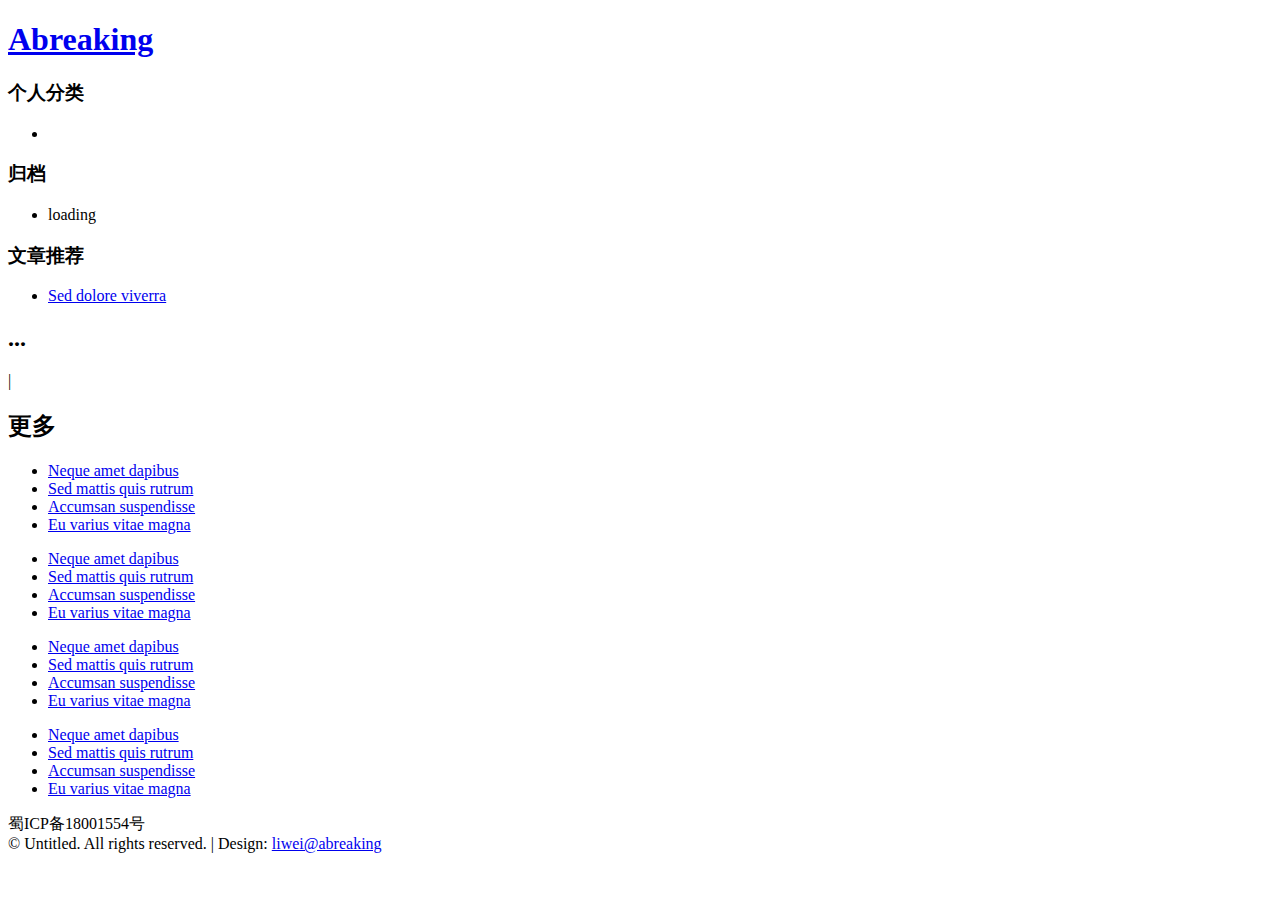
==== src/main/resources/templates/themes/halcyonic/index.html @ 802378be "主页及后台基本功能的实现" ====
<!DOCTYPE HTML>
<html lang="en" xmlns:th="http://www.thymeleaf.org">
	<head>
		<meta charset="utf-8" />
		<meta name="viewport" content="width=device-width, initial-scale=1, user-scalable=no" />
		<meta http-equiv="Cache-Control" content="no-transform"/>
		<meta http-equiv="Cache-Control" content="no-siteapp"/>
		<meta name="keywords" th:content="${keywords ?: commons.site_option('site_keywords')}"/>
		<meta name="description" th:content="${description ?:commons.site_option('site_description')}"/>
		<link rel="shortcut icon" th:href="@{/user/img/favicon.png}"/>
		<link rel="apple-touch-icon" th:href="@{/user/img/apple-touch-icon.png}"/>
		<link rel="stylesheet" th:href="@{/halcyonic/assets/css/row.css}" />
		<link rel="stylesheet" th:href="@{/halcyonic/assets/css/main.css?v=1.0}" />
		<script th:src="@{/halcyonic/assets/js/myutil.js?v=1.0}"></script>
	</head>
	<body>
		<div id="header" th:fragment="nav">
			<div class="container">
				<!-- Logo -->
				<h1><a href="index.html" id="logo">Abreaking</a></h1>
				<!-- Nav -->
				<nav id="nav">
					<a th:each="c : ${columns}" th:href="@{'/'+${c.slug}}" th:text="${c.name}"></a>

				</nav>
			</div>
		</div>
		<div id="page-wrapper">
			<!-- Content -->
				<section id="content" class="topic">
					<div class="container">
						<div class="row aln-center">
							<div class="col-3 col-12-medium">

								<!-- Left Sidebar -->
								<section>
									<header>
										<h3>个人分类</h3>
									</header>
									<ul class="link-list">
										<li th:each="c : ${category}">
											<a th:href="@{'/category/'+${c.slug}}" th:text="${c.name}"></a>
										</li>
									</ul>
								</section>
								<section>
									<header>
										<h3>归档</h3>
									</header>
									<ul class="link-list">
										<li th:each="archive : ${archives}">
											<a th:href="@{'/'+${archive.date}}" th:text="${archive.date}">loading</a>
										</li>
									</ul>
								</section>
								<section>
									<header>
										<h3>文章推荐</h3>
									</header>
									<ul class="link-list">
										<li><a href="#">Sed dolore viverra</a></li>
									</ul>
								</section>
							</div>

							<div class="col-9 col-12-medium" >

								<section th:each="article: ${articles.list}">
									<div class="row">
										<div class="col-8 col-12-medium">
											<header>
												<h2><a class="index-title" th:href="${commons.permalink(article)}" th:text="${article.title}">...</a></h2>
												<small>
													<script  type="text/javascript" th:inline="javascript">
														var ts = [[${article.created}]]
														document.write(dateFormatByTimestamp(ts));
													</script>
												</small>
												| <small th:utext="${commons.show_categories(article.categories)}"></small>
											</header>
											<p>
												<div th:text="${article.summary}"></div>
											</p>
										</div>
										<div class="col-4 col-12-medium post-thumbnail" >
											<a th:href="${commons.permalink(article)}">
												<div th:style="'background-image:url('+@{${commons.show_thumb(article)}}+');'"></div>
											</a>

										</div>
									</div>
								</section>
								<div th:replace="comm/macros::pageNav(${articles},'←','→','page')"></div>
							</div>
						</div>
					</div>
				</section>


			<!-- Footer -->
				<section id="footer">
					<div class="container">
						<div class="row">
							<div class="col-8 col-12-medium">

								<!-- Links -->
									<section>
										<h2>更多</h2>
										<div>
											<div class="row">
												<div class="col-3 col-12-small">
													<ul class="link-list last-child">
														<li><a href="#">Neque amet dapibus</a></li>
														<li><a href="#">Sed mattis quis rutrum</a></li>
														<li><a href="#">Accumsan suspendisse</a></li>
														<li><a href="#">Eu varius vitae magna</a></li>
													</ul>
												</div>
												<div class="col-3 col-12-small">
													<ul class="link-list last-child">
														<li><a href="#">Neque amet dapibus</a></li>
														<li><a href="#">Sed mattis quis rutrum</a></li>
														<li><a href="#">Accumsan suspendisse</a></li>
														<li><a href="#">Eu varius vitae magna</a></li>
													</ul>
												</div>
												<div class="col-3 col-12-small">
													<ul class="link-list last-child">
														<li><a href="#">Neque amet dapibus</a></li>
														<li><a href="#">Sed mattis quis rutrum</a></li>
														<li><a href="#">Accumsan suspendisse</a></li>
														<li><a href="#">Eu varius vitae magna</a></li>
													</ul>
												</div>
												<div class="col-3 col-12-small">
													<ul class="link-list last-child">
														<li><a href="#">Neque amet dapibus</a></li>
														<li><a href="#">Sed mattis quis rutrum</a></li>
														<li><a href="#">Accumsan suspendisse</a></li>
														<li><a href="#">Eu varius vitae magna</a></li>
													</ul>
												</div>
											</div>
										</div>
									</section>
							</div>
						</div>
					</div>
					<div id="copyright">
						蜀ICP备18001554号
						<br/>
						&copy; Untitled. All rights reserved. | Design: <a href="http://html5up.net">liwei@abreaking</a>
					</div>
				</section>
		</div>

	</body>
</html>
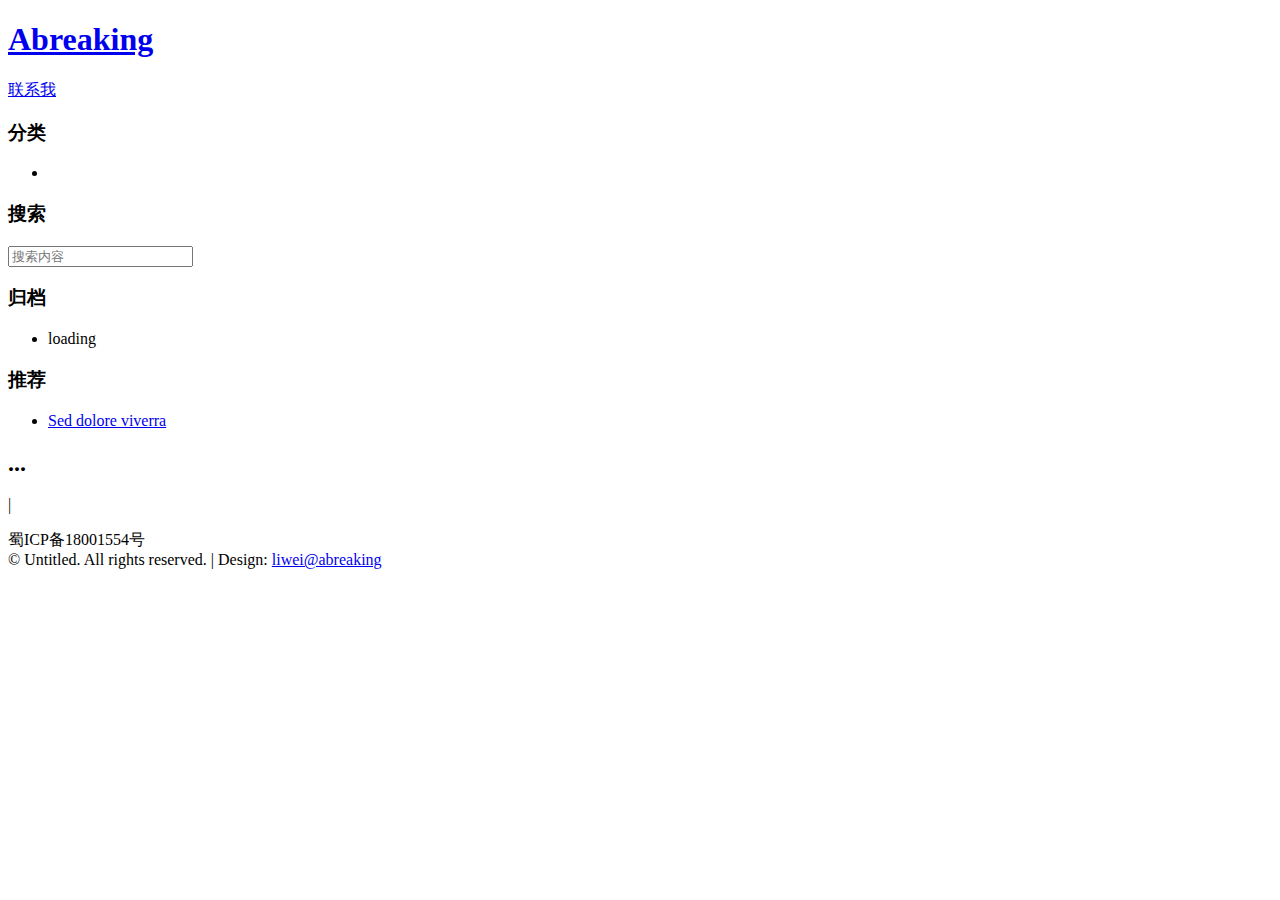
==== commit 4cb411f5: "博客内容页面功能实现，poetry静态页面编写" ====
--- a/src/main/resources/templates/themes/halcyonic/index.html
+++ b/src/main/resources/templates/themes/halcyonic/index.html
@@ -10,8 +10,8 @@
 		<link rel="shortcut icon" th:href="@{/user/img/favicon.png}"/>
 		<link rel="apple-touch-icon" th:href="@{/user/img/apple-touch-icon.png}"/>
 		<link rel="stylesheet" th:href="@{/halcyonic/assets/css/row.css}" />
-		<link rel="stylesheet" th:href="@{/halcyonic/assets/css/main.css?v=1.0}" />
-		<script th:src="@{/halcyonic/assets/js/myutil.js?v=1.0}"></script>
+		<link rel="stylesheet" th:href="@{/halcyonic/assets/css/main.css}" />
+		<script th:src="@{/halcyonic/assets/js/myutil.js}"></script>
 	</head>
 	<body>
 		<div id="header" th:fragment="nav">
@@ -21,21 +21,21 @@
 				<!-- Nav -->
 				<nav id="nav">
 					<a th:each="c : ${columns}" th:href="@{'/'+${c.slug}}" th:text="${c.name}"></a>
-
+					<a href="#">联系我</a>
 				</nav>
 			</div>
 		</div>
 		<div id="page-wrapper">
-			<!-- Content -->
+
+				<!-- Content -->
 				<section id="content" class="topic">
 					<div class="container">
 						<div class="row aln-center">
 							<div class="col-3 col-12-medium">
 
-								<!-- Left Sidebar -->
 								<section>
 									<header>
-										<h3>个人分类</h3>
+										<h3>分类</h3>
 									</header>
 									<ul class="link-list">
 										<li th:each="c : ${category}">
@@ -45,17 +45,25 @@
 								</section>
 								<section>
 									<header>
+										<h3>搜索</h3>
+									</header>
+									<form method="post" action="#">
+										<input type="text" name="demo-name" id="demo-name" value="" placeholder="搜索内容" />
+									</form>
+								</section>
+								<section>
+									<header>
 										<h3>归档</h3>
 									</header>
 									<ul class="link-list">
 										<li th:each="archive : ${archives}">
-											<a th:href="@{'/'+${archive.date}}" th:text="${archive.date}">loading</a>
+											<a th:href="@{'/archives/'+${archive.date}}" th:text="${archive.date}">loading</a>
 										</li>
 									</ul>
 								</section>
 								<section>
 									<header>
-										<h3>文章推荐</h3>
+										<h3>推荐</h3>
 									</header>
 									<ul class="link-list">
 										<li><a href="#">Sed dolore viverra</a></li>
@@ -64,7 +72,6 @@
 							</div>
 
 							<div class="col-9 col-12-medium" >
-
 								<section th:each="article: ${articles.list}">
 									<div class="row">
 										<div class="col-8 col-12-medium">
@@ -95,61 +102,13 @@
 						</div>
 					</div>
 				</section>
-
-
 			<!-- Footer -->
 				<section id="footer">
-					<div class="container">
-						<div class="row">
-							<div class="col-8 col-12-medium">
 
-								<!-- Links -->
-									<section>
-										<h2>更多</h2>
-										<div>
-											<div class="row">
-												<div class="col-3 col-12-small">
-													<ul class="link-list last-child">
-														<li><a href="#">Neque amet dapibus</a></li>
-														<li><a href="#">Sed mattis quis rutrum</a></li>
-														<li><a href="#">Accumsan suspendisse</a></li>
-														<li><a href="#">Eu varius vitae magna</a></li>
-													</ul>
-												</div>
-												<div class="col-3 col-12-small">
-													<ul class="link-list last-child">
-														<li><a href="#">Neque amet dapibus</a></li>
-														<li><a href="#">Sed mattis quis rutrum</a></li>
-														<li><a href="#">Accumsan suspendisse</a></li>
-														<li><a href="#">Eu varius vitae magna</a></li>
-													</ul>
-												</div>
-												<div class="col-3 col-12-small">
-													<ul class="link-list last-child">
-														<li><a href="#">Neque amet dapibus</a></li>
-														<li><a href="#">Sed mattis quis rutrum</a></li>
-														<li><a href="#">Accumsan suspendisse</a></li>
-														<li><a href="#">Eu varius vitae magna</a></li>
-													</ul>
-												</div>
-												<div class="col-3 col-12-small">
-													<ul class="link-list last-child">
-														<li><a href="#">Neque amet dapibus</a></li>
-														<li><a href="#">Sed mattis quis rutrum</a></li>
-														<li><a href="#">Accumsan suspendisse</a></li>
-														<li><a href="#">Eu varius vitae magna</a></li>
-													</ul>
-												</div>
-											</div>
-										</div>
-									</section>
-							</div>
-						</div>
-					</div>
 					<div id="copyright">
 						蜀ICP备18001554号
 						<br/>
-						&copy; Untitled. All rights reserved. | Design: <a href="http://html5up.net">liwei@abreaking</a>
+						&copy; Untitled. All rights reserved. | Design: <a href="http://www.abreaking.com">liwei@abreaking</a>
 					</div>
 				</section>
 		</div>
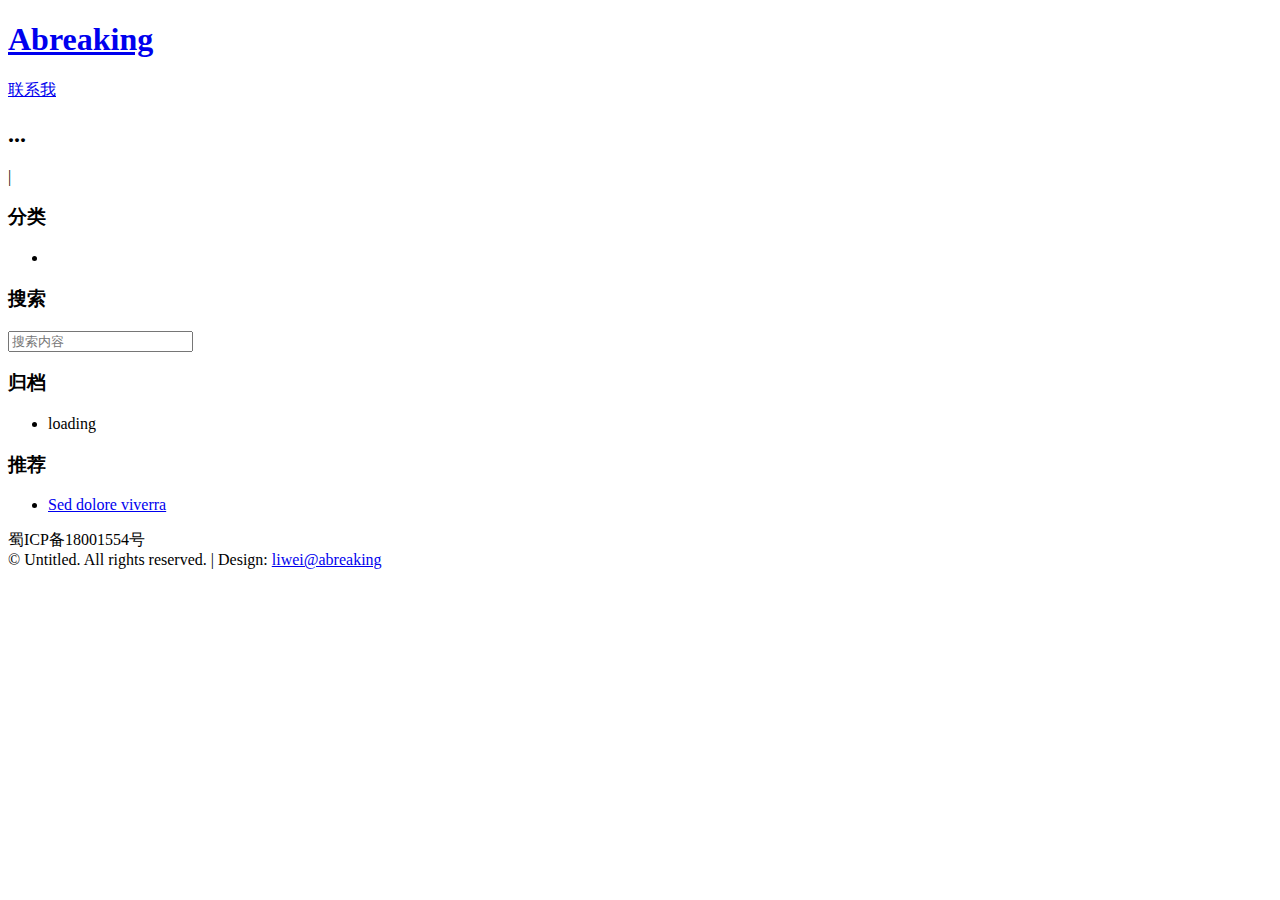
==== commit 898c924e: "页面及后台功能的优化，基本完成blog及poetry两个模块的实现" ====
--- a/src/main/resources/templates/themes/halcyonic/index.html
+++ b/src/main/resources/templates/themes/halcyonic/index.html
@@ -1,6 +1,6 @@
 <!DOCTYPE HTML>
 <html lang="en" xmlns:th="http://www.thymeleaf.org">
-	<head>
+	<head th:fragment="head">
 		<meta charset="utf-8" />
 		<meta name="viewport" content="width=device-width, initial-scale=1, user-scalable=no" />
 		<meta http-equiv="Cache-Control" content="no-transform"/>
@@ -11,8 +11,15 @@
 		<link rel="apple-touch-icon" th:href="@{/user/img/apple-touch-icon.png}"/>
 		<link rel="stylesheet" th:href="@{/halcyonic/assets/css/row.css}" />
 		<link rel="stylesheet" th:href="@{/halcyonic/assets/css/main.css}" />
+		<script th:src="@{/halcyonic/assets/js/jquery.min.js}"></script>
+		<script th:src="@{/halcyonic/assets/js/browser.min.js}"></script>
+		<script th:src="@{/halcyonic/assets/js/breakpoints.min.js}"></script>
+		<script th:src="@{/halcyonic/assets/js/scroll.js}"></script>
+		<script th:src="@{/halcyonic/assets/js/util.js}"></script>
+		<script th:src="@{/halcyonic/assets/js/main.js}"></script>
 		<script th:src="@{/halcyonic/assets/js/myutil.js}"></script>
 	</head>
+
 	<body>
 		<div id="header" th:fragment="nav">
 			<div class="container">
@@ -26,14 +33,44 @@
 			</div>
 		</div>
 		<div id="page-wrapper">
-
 				<!-- Content -->
 				<section id="content" class="topic">
 					<div class="container">
 						<div class="row aln-center">
-							<div class="col-3 col-12-medium">
 
-								<section>
+
+							<div class="col-9 col-9-medium col-12-small" >
+								<section th:each="article: ${articles.list}">
+									<div class="row">
+										<div class="col-8 col-12-small">
+											<header>
+												<h2><a class="index-title" th:href="${commons.permalink(article)}" th:text="${article.title}">...</a></h2>
+												<small>
+													<script th:inline="javascript">
+														var ts = [[${article.created}]]
+														document.write(dateFormatByTimestamp(ts));
+													</script>
+												</small>
+												| <small th:utext="${commons.show_categories(article.categories)}"></small>
+											</header>
+											<p>
+												<div th:text="${article.summary}"></div>
+											</p>
+										</div>
+										<div class="col-4 col-12-small post-thumbnail" >
+											<a th:href="${commons.permalink(article)}">
+												<div th:style="'background-image:url('+@{${commons.show_thumb(article)}}+');'"></div>
+											</a>
+
+										</div>
+									</div>
+								</section>
+								<div th:replace="comm/macros::pageNav(${articles},'←','→','page')"></div>
+							</div>
+
+							<div class="col-3 col-3-medium col-12-small">
+
+								<section class="nav">
 									<header>
 										<h3>分类</h3>
 									</header>
@@ -70,35 +107,6 @@
 									</ul>
 								</section>
 							</div>
-
-							<div class="col-9 col-12-medium" >
-								<section th:each="article: ${articles.list}">
-									<div class="row">
-										<div class="col-8 col-12-medium">
-											<header>
-												<h2><a class="index-title" th:href="${commons.permalink(article)}" th:text="${article.title}">...</a></h2>
-												<small>
-													<script  type="text/javascript" th:inline="javascript">
-														var ts = [[${article.created}]]
-														document.write(dateFormatByTimestamp(ts));
-													</script>
-												</small>
-												| <small th:utext="${commons.show_categories(article.categories)}"></small>
-											</header>
-											<p>
-												<div th:text="${article.summary}"></div>
-											</p>
-										</div>
-										<div class="col-4 col-12-medium post-thumbnail" >
-											<a th:href="${commons.permalink(article)}">
-												<div th:style="'background-image:url('+@{${commons.show_thumb(article)}}+');'"></div>
-											</a>
-
-										</div>
-									</div>
-								</section>
-								<div th:replace="comm/macros::pageNav(${articles},'←','→','page')"></div>
-							</div>
 						</div>
 					</div>
 				</section>
@@ -113,5 +121,9 @@
 				</section>
 		</div>
 
+
 	</body>
+
+
+
 </html>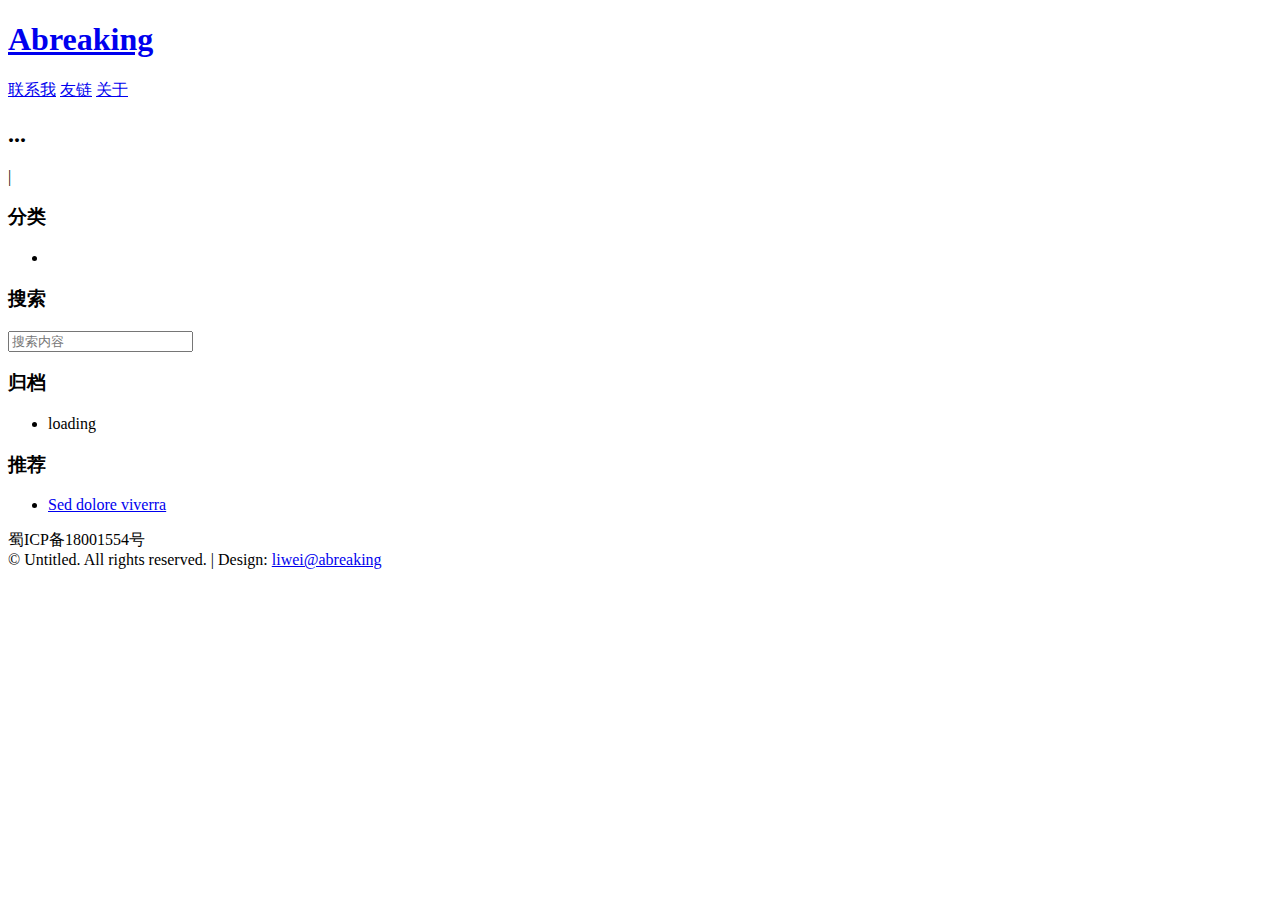
==== commit f137bc4a: "博客文章及poetry 发布、编辑、管理、评论等基本功能的进一步完善，" ====
--- a/src/main/resources/templates/themes/halcyonic/index.html
+++ b/src/main/resources/templates/themes/halcyonic/index.html
@@ -29,6 +29,8 @@
 				<nav id="nav">
 					<a th:each="c : ${columns}" th:href="@{'/'+${c.slug}}" th:text="${c.name}"></a>
 					<a href="#">联系我</a>
+					<a href="#">友链</a>
+					<a href="#">关于</a>
 				</nav>
 			</div>
 		</div>
@@ -37,8 +39,6 @@
 				<section id="content" class="topic">
 					<div class="container">
 						<div class="row aln-center">
-
-
 							<div class="col-9 col-9-medium col-12-small" >
 								<section th:each="article: ${articles.list}">
 									<div class="row">
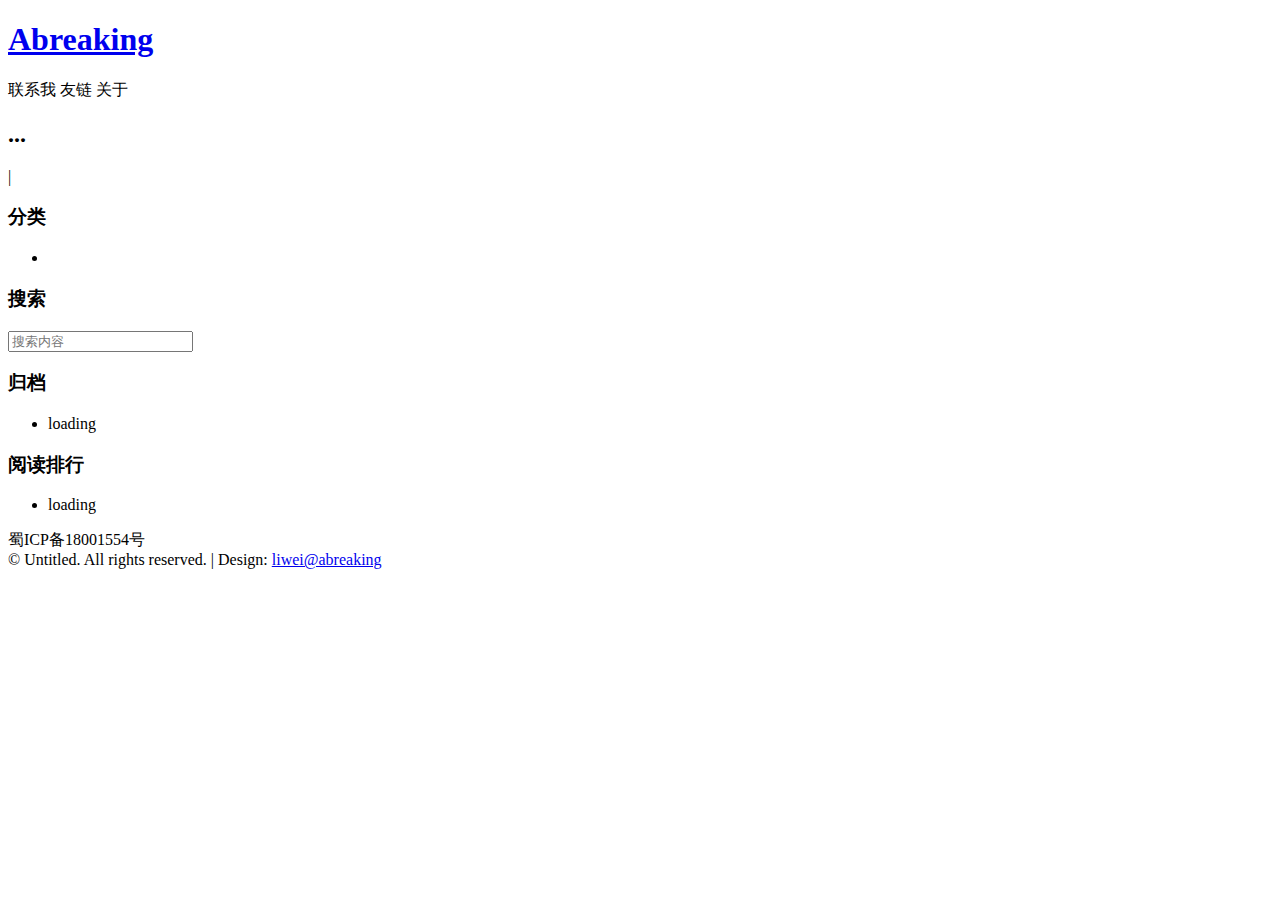
==== commit 80a3182b: "文章分类、搜索、归档模块功能实现" ====
--- a/src/main/resources/templates/themes/halcyonic/index.html
+++ b/src/main/resources/templates/themes/halcyonic/index.html
@@ -9,8 +9,10 @@
 		<meta name="description" th:content="${description ?:commons.site_option('site_description')}"/>
 		<link rel="shortcut icon" th:href="@{/user/img/favicon.png}"/>
 		<link rel="apple-touch-icon" th:href="@{/user/img/apple-touch-icon.png}"/>
+
 		<link rel="stylesheet" th:href="@{/halcyonic/assets/css/row.css}" />
 		<link rel="stylesheet" th:href="@{/halcyonic/assets/css/main.css}" />
+
 		<script th:src="@{/halcyonic/assets/js/jquery.min.js}"></script>
 		<script th:src="@{/halcyonic/assets/js/browser.min.js}"></script>
 		<script th:src="@{/halcyonic/assets/js/breakpoints.min.js}"></script>
@@ -21,109 +23,110 @@
 	</head>
 
 	<body>
-		<div id="header" th:fragment="nav">
-			<div class="container">
+		<div id="header" th:fragment="headNav">
+			<div  class="container">
 				<!-- Logo -->
 				<h1><a href="index.html" id="logo">Abreaking</a></h1>
 				<!-- Nav -->
 				<nav id="nav">
 					<a th:each="c : ${columns}" th:href="@{'/'+${c.slug}}" th:text="${c.name}"></a>
-					<a href="#">联系我</a>
-					<a href="#">友链</a>
-					<a href="#">关于</a>
+					<a th:href="@{'/page-on-building'}">联系我</a>
+					<a th:href="@{'/page-on-building'}">友链</a>
+					<a th:href="@{'/page-on-building'}">关于</a>
 				</nav>
 			</div>
 		</div>
-		<div id="page-wrapper">
-				<!-- Content -->
-				<section id="content" class="topic">
-					<div class="container">
-						<div class="row aln-center">
-							<div class="col-9 col-9-medium col-12-small" >
-								<section th:each="article: ${articles.list}">
-									<div class="row">
-										<div class="col-8 col-12-small">
-											<header>
-												<h2><a class="index-title" th:href="${commons.permalink(article)}" th:text="${article.title}">...</a></h2>
-												<small>
-													<script th:inline="javascript">
-														var ts = [[${article.created}]]
-														document.write(dateFormatByTimestamp(ts));
-													</script>
-												</small>
-												| <small th:utext="${commons.show_categories(article.categories)}"></small>
-											</header>
-											<p>
-												<div th:text="${article.summary}"></div>
-											</p>
-										</div>
-										<div class="col-4 col-12-small post-thumbnail" >
-											<a th:href="${commons.permalink(article)}">
-												<div th:style="'background-image:url('+@{${commons.show_thumb(article)}}+');'"></div>
-											</a>
 
-										</div>
-									</div>
-								</section>
-								<div th:replace="comm/macros::pageNav(${articles},'←','→','page')"></div>
+		<!-- Content -->
+		<div id="content">
+			<div class="container">
+				<div class="row aln-center">
+					<div class="col-9 col-9-medium col-12-small" >
+
+						<section th:each="article: ${articles.list}">
+							<div class="row">
+								<div class="col-8 col-12-small">
+									<header>
+										<h2><a class="index-title" th:href="${commons.permalink(article)}" th:text="${article.title}">...</a></h2>
+										<small>
+											<script th:inline="javascript">
+												var ts = [[${article.created}]]
+												document.write(dateFormatByTimestamp(ts));
+											</script>
+										</small>
+										| <small th:utext="${commons.show_categories(article.categories)}"></small>
+									</header>
+									<p>
+										<div th:text="${article.summary}"></div>
+									</p>
+								</div>
+								<div class="col-4 col-12-small post-thumbnail" >
+									<a th:href="${commons.permalink(article)}">
+										<div th:style="'background-image:url('+@{${commons.show_thumb(article)}}+');'"></div>
+									</a>
+								</div>
 							</div>
+						</section>
+						<div th:replace="comm/macros::pageNav(${articles},'←','→','page')"></div>
+					</div>
 
-							<div class="col-3 col-3-medium col-12-small">
+					<div class="col-3 col-3-medium col-12-small">
 
-								<section class="nav">
-									<header>
-										<h3>分类</h3>
-									</header>
-									<ul class="link-list">
-										<li th:each="c : ${category}">
-											<a th:href="@{'/category/'+${c.slug}}" th:text="${c.name}"></a>
-										</li>
-									</ul>
-								</section>
-								<section>
-									<header>
-										<h3>搜索</h3>
-									</header>
-									<form method="post" action="#">
-										<input type="text" name="demo-name" id="demo-name" value="" placeholder="搜索内容" />
-									</form>
-								</section>
-								<section>
-									<header>
-										<h3>归档</h3>
-									</header>
-									<ul class="link-list">
-										<li th:each="archive : ${archives}">
-											<a th:href="@{'/archives/'+${archive.date}}" th:text="${archive.date}">loading</a>
-										</li>
-									</ul>
-								</section>
-								<section>
-									<header>
-										<h3>推荐</h3>
-									</header>
-									<ul class="link-list">
-										<li><a href="#">Sed dolore viverra</a></li>
-									</ul>
-								</section>
-							</div>
-						</div>
+						<section id="category">
+							<header>
+								<h3>分类</h3>
+							</header>
+							<ul class="link-list">
+								<li th:each="c : ${category}">
+									<a th:href="@{'/category/'+${c.name}}" th:text="${c.name}"></a>
+								</li>
+							</ul>
+						</section>
+						<section id="search">
+							<header>
+								<h3>搜索</h3>
+							</header>
+							<form method="get" th:action="@{'/search'}">
+								<input type="search" name="keyword" placeholder="搜索内容" />
+							</form>
+						</section>
+						<section id="archive">
+							<header>
+								<h3>归档</h3>
+							</header>
+							<ul class="link-list">
+								<li th:each="archive : ${archives}">
+									<a th:href="@{'/archive/'+${archive.slug}}" th:text="${archive.name}">loading</a>
+								</li>
+							</ul>
+						</section>
+						<section id="recommend">
+							<header>
+								<h3>阅读排行</h3>
+							</header>
+							<ul class="link-list">
+								<li th:each="recommend : ${recommends}">
+									<a th:href="${commons.permalink(recommend)}" th:text="${recommend.title}">loading</a>
+								</li>
+							</ul>
+						</section>
 					</div>
-				</section>
-			<!-- Footer -->
-				<section id="footer">
+				</div>
+			</div>
+		</div>
 
-					<div id="copyright">
-						蜀ICP备18001554号
-						<br/>
-						&copy; Untitled. All rights reserved. | Design: <a href="http://www.abreaking.com">liwei@abreaking</a>
-					</div>
-				</section>
+		<!-- Footer -->
+		<div id="footer" th:fragment="footer">
+
+			<div id="copyright">
+				蜀ICP备18001554号
+				<br/>
+				&copy; Untitled. All rights reserved. | Design: <a href="http://www.abreaking.com">liwei@abreaking</a>
+			</div>
 		</div>
 
 
 	</body>
 
 
-
 </html>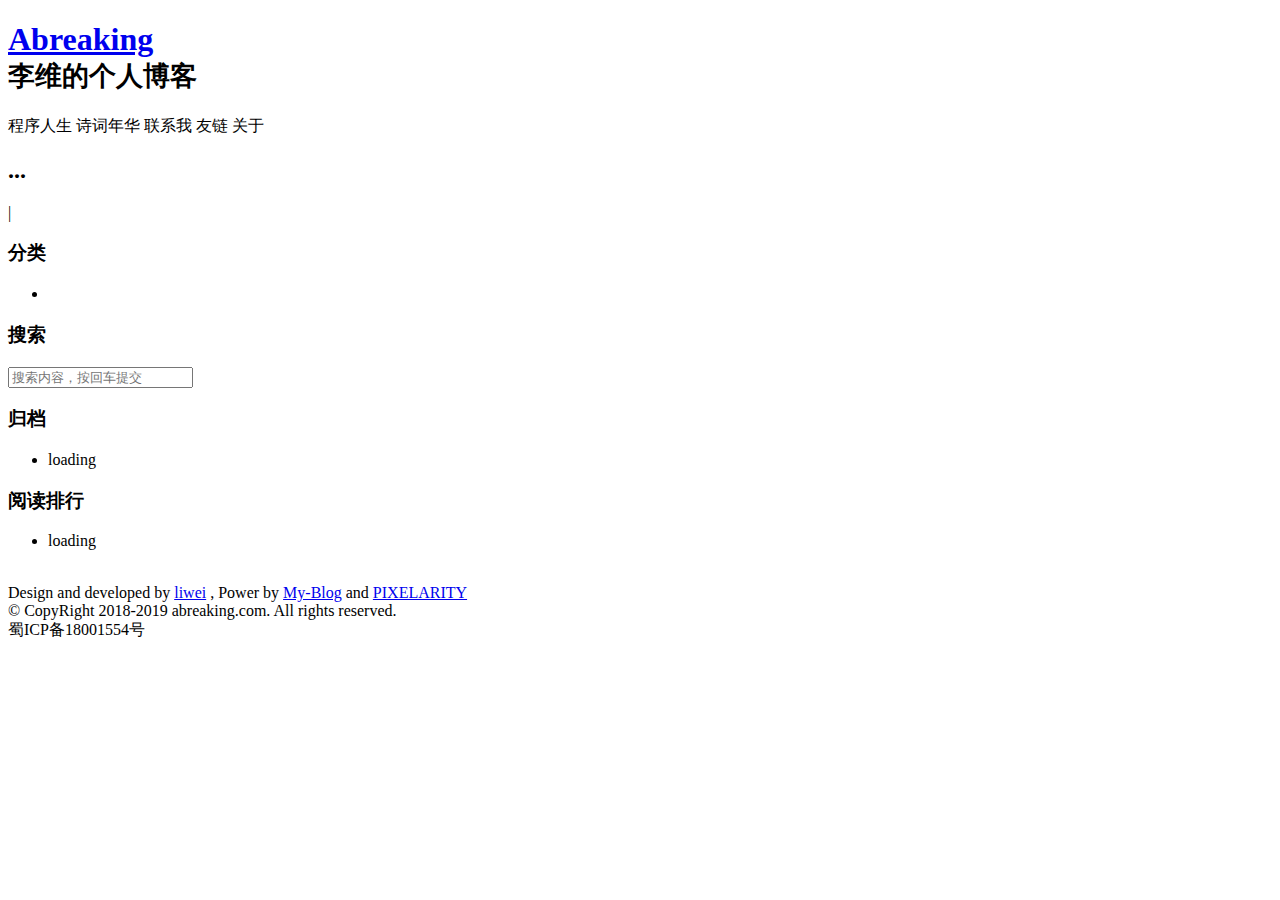
==== commit 635df3a6: "页面响应式设计完成，poetry页面优化" ====
--- a/src/main/resources/templates/themes/halcyonic/index.html
+++ b/src/main/resources/templates/themes/halcyonic/index.html
@@ -9,31 +9,30 @@
 		<meta name="description" th:content="${description ?:commons.site_option('site_description')}"/>
 		<link rel="shortcut icon" th:href="@{/user/img/favicon.png}"/>
 		<link rel="apple-touch-icon" th:href="@{/user/img/apple-touch-icon.png}"/>
-
 		<link rel="stylesheet" th:href="@{/halcyonic/assets/css/row.css}" />
 		<link rel="stylesheet" th:href="@{/halcyonic/assets/css/main.css}" />
-
-		<script th:src="@{/halcyonic/assets/js/jquery.min.js}"></script>
-		<script th:src="@{/halcyonic/assets/js/browser.min.js}"></script>
-		<script th:src="@{/halcyonic/assets/js/breakpoints.min.js}"></script>
-		<script th:src="@{/halcyonic/assets/js/scroll.js}"></script>
-		<script th:src="@{/halcyonic/assets/js/util.js}"></script>
-		<script th:src="@{/halcyonic/assets/js/main.js}"></script>
-		<script th:src="@{/halcyonic/assets/js/myutil.js}"></script>
 	</head>
 
 	<body>
-		<div id="header" th:fragment="headNav">
+	<div id="page-wrapper">
+		<div id="header" th:fragment="headNav(active)">
+
 			<div  class="container">
-				<!-- Logo -->
-				<h1><a href="index.html" id="logo">Abreaking</a></h1>
-				<!-- Nav -->
+				<div id="abreaking">
+					<h1>
+						<a href="http://blog.abreaking.com" id="logo">Abreaking</a>
+						<small style="display: block">李维的个人博客</small>
+					</h1>
+				</div>
+
 				<nav id="nav">
-					<a th:each="c : ${columns}" th:href="@{'/'+${c.slug}}" th:text="${c.name}"></a>
-					<a th:href="@{'/page-on-building'}">联系我</a>
-					<a th:href="@{'/page-on-building'}">友链</a>
-					<a th:href="@{'/page-on-building'}">关于</a>
+					<a th:class="${active==null||active eq 'post'}?'active':''" th:href="@{'/'}">程序人生</a>
+					<a th:class="${active eq 'poetry'}?'active':''" th:href="@{'/poetry'}">诗词年华</a>
+					<a th:class="${active eq 'contact'}?'active':''" th:href="@{'/page-on-building/contact'}">联系我</a>
+					<a th:class="${active eq 'links'}?'active':''" th:href="@{'/page-on-building/links'}">友链</a>
+					<a th:class="${active eq 'about'}?'active':''" th:href="@{'/page-on-building/about'}">关于</a>
 				</nav>
+
 			</div>
 		</div>
 
@@ -48,16 +47,11 @@
 								<div class="col-8 col-12-small">
 									<header>
 										<h2><a class="index-title" th:href="${commons.permalink(article)}" th:text="${article.title}">...</a></h2>
-										<small>
-											<script th:inline="javascript">
-												var ts = [[${article.created}]]
-												document.write(dateFormatByTimestamp(ts));
-											</script>
-										</small>
+										<time th:text="${commons.fmtdateFriendly(article.created)}"></time>
 										| <small th:utext="${commons.show_categories(article.categories)}"></small>
 									</header>
 									<p>
-										<div th:text="${article.summary}"></div>
+									<div th:text="${article.summary}"></div>
 									</p>
 								</div>
 								<div class="col-4 col-12-small post-thumbnail" >
@@ -87,7 +81,7 @@
 								<h3>搜索</h3>
 							</header>
 							<form method="get" th:action="@{'/search'}">
-								<input type="search" name="keyword" placeholder="搜索内容" />
+								<input type="search" name="keyword" placeholder="搜索内容，按回车提交" />
 							</form>
 						</section>
 						<section id="archive">
@@ -117,13 +111,51 @@
 
 		<!-- Footer -->
 		<div id="footer" th:fragment="footer">
+			<div class="align-center">
+				<!-- 这里加个🚀 -->
+				<a class="icon-large" href="javascript:void(0)" onclick="scroll2Top()">
+					<img th:src="@{/halcyonic/icon/rocket.svg}" >
+				</a>
+			</div>
 
-			<div id="copyright">
+			<div id="copyright" >
+
+				Design and developed by <a href="http://www.abreaking.com">liwei</a>
+				,
+				Power by <a href="https://github.com/ZHENFENG13/My-Blog">My-Blog</a>
+				and
+				<a href="https://pixelarity.com/">PIXELARITY</a>
+				<br>
+				© CopyRight 2018-2019 abreaking.com. All rights reserved.
+				<br>
 				蜀ICP备18001554号
-				<br/>
-				&copy; Untitled. All rights reserved. | Design: <a href="http://www.abreaking.com">liwei@abreaking</a>
+				<!--<div class="col-12">
+						<ul class="contact-icons">
+							<li>
+								<a class="icon" href="https://github.com/aBreaking/abreaking-blog">
+									<img th:src="@{/halcyonic/icon/github.svg}" >
+								</a>
+							</li>
+
+							<li>
+								<a class="icon" href="https://blog.csdn.net/abreaking2012">
+									<img th:src="@{/halcyonic/icon/csdn.svg}" >
+								</a>
+							</li>
+						</ul>
+					</div>-->
 			</div>
 		</div>
+
+
+	</div>
+	<div th:fragment="myScript">
+		<script th:src="@{/halcyonic/assets/js/jquery.min.js}"></script>
+		<script th:src="@{/halcyonic/assets/js/browser.min.js}"></script>
+		<script th:src="@{/halcyonic/assets/js/breakpoints.min.js}"></script>
+		<script th:src="@{/halcyonic/assets/js/util.js}"></script>
+		<script th:src="@{/halcyonic/assets/js/main.js}"></script>
+	</div>
 
 
 	</body>
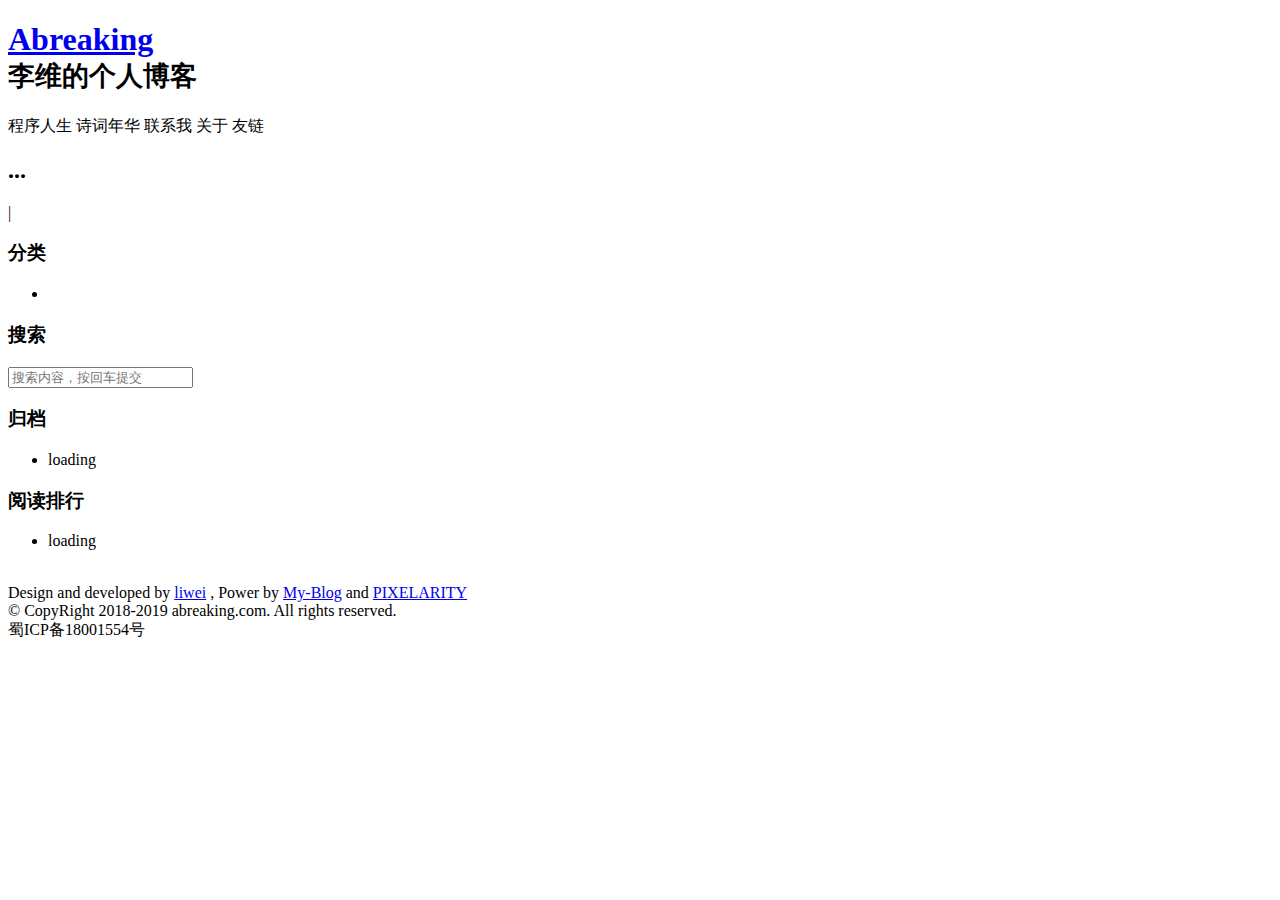
==== commit 58bb9c47: "页面优化，留言版功能的完成" ====
--- a/src/main/resources/templates/themes/halcyonic/index.html
+++ b/src/main/resources/templates/themes/halcyonic/index.html
@@ -28,9 +28,9 @@
 				<nav id="nav">
 					<a th:class="${active==null||active eq 'post'}?'active':''" th:href="@{'/'}">程序人生</a>
 					<a th:class="${active eq 'poetry'}?'active':''" th:href="@{'/poetry'}">诗词年华</a>
-					<a th:class="${active eq 'contact'}?'active':''" th:href="@{'/page-on-building/contact'}">联系我</a>
+					<a th:class="${active eq 'contact'}?'active':''" th:href="@{'/contact'}">联系我</a>
+					<a th:class="${active eq 'about'}?'active':''" th:href="@{'/page-on-building/about'}">关于</a>
 					<a th:class="${active eq 'links'}?'active':''" th:href="@{'/page-on-building/links'}">友链</a>
-					<a th:class="${active eq 'about'}?'active':''" th:href="@{'/page-on-building/about'}">关于</a>
 				</nav>
 
 			</div>
@@ -44,7 +44,7 @@
 
 						<section th:each="article: ${articles.list}">
 							<div class="row">
-								<div class="col-8 col-12-small">
+								<div class="col-8 col-12-medium col-12-small">
 									<header>
 										<h2><a class="index-title" th:href="${commons.permalink(article)}" th:text="${article.title}">...</a></h2>
 										<time th:text="${commons.fmtdateFriendly(article.created)}"></time>
@@ -54,7 +54,7 @@
 									<div th:text="${article.summary}"></div>
 									</p>
 								</div>
-								<div class="col-4 col-12-small post-thumbnail" >
+								<div class="col-4 col-12-medium col-12-small post-thumbnail" >
 									<a th:href="${commons.permalink(article)}">
 										<div th:style="'background-image:url('+@{${commons.show_thumb(article)}}+');'"></div>
 									</a>
@@ -129,21 +129,6 @@
 				© CopyRight 2018-2019 abreaking.com. All rights reserved.
 				<br>
 				蜀ICP备18001554号
-				<!--<div class="col-12">
-						<ul class="contact-icons">
-							<li>
-								<a class="icon" href="https://github.com/aBreaking/abreaking-blog">
-									<img th:src="@{/halcyonic/icon/github.svg}" >
-								</a>
-							</li>
-
-							<li>
-								<a class="icon" href="https://blog.csdn.net/abreaking2012">
-									<img th:src="@{/halcyonic/icon/csdn.svg}" >
-								</a>
-							</li>
-						</ul>
-					</div>-->
 			</div>
 		</div>
 
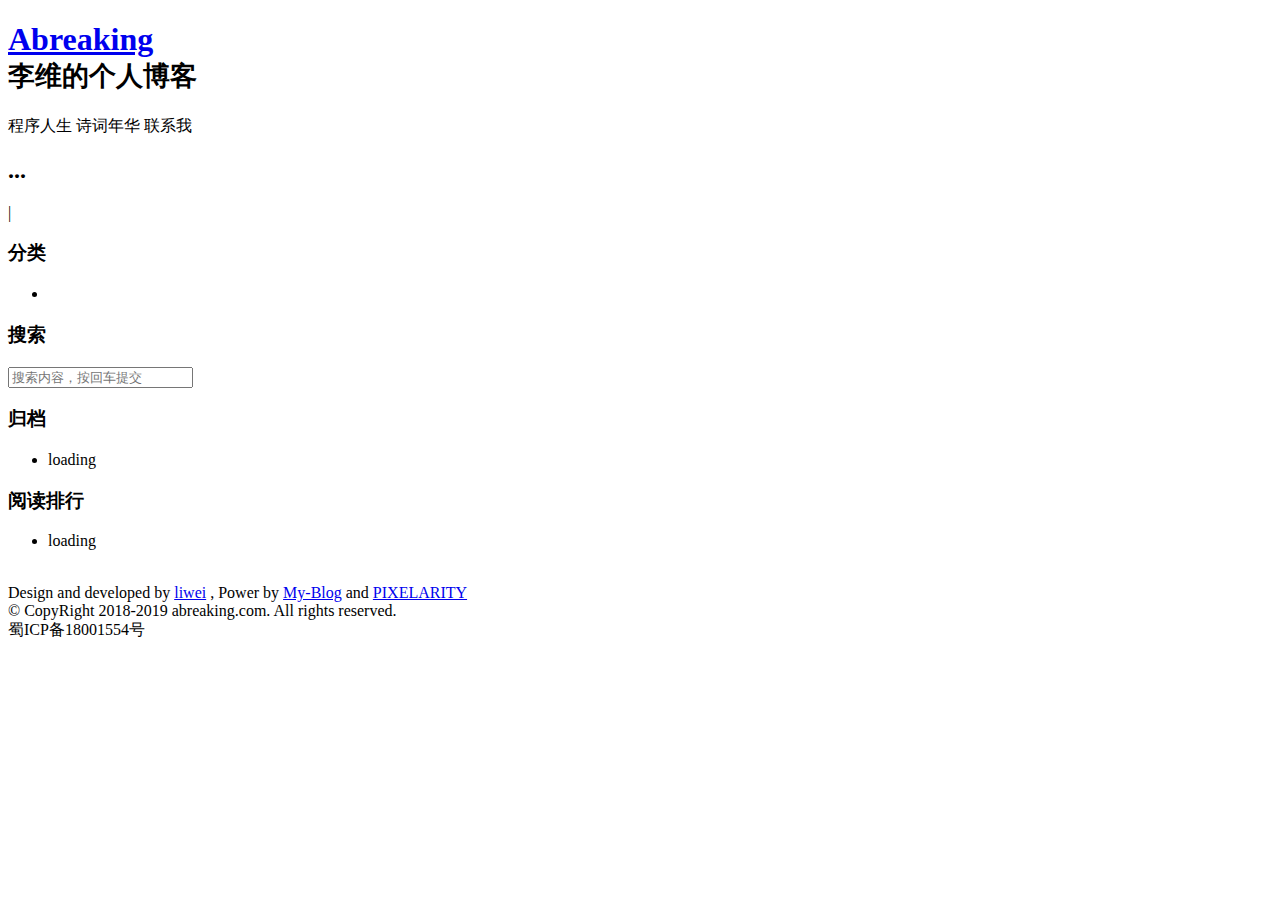
==== commit d4a5ee94: "博客SEO设置，全局配置的设定" ====
--- a/src/main/resources/templates/themes/halcyonic/index.html
+++ b/src/main/resources/templates/themes/halcyonic/index.html
@@ -1,6 +1,7 @@
 <!DOCTYPE HTML>
 <html lang="en" xmlns:th="http://www.thymeleaf.org">
-	<head th:fragment="head">
+	<head th:fragment="head(titleContent)">
+		<title th:text="${titleContent ?:commons.site_option('site_title')}"></title>
 		<meta charset="utf-8" />
 		<meta name="viewport" content="width=device-width, initial-scale=1, user-scalable=no" />
 		<meta http-equiv="Cache-Control" content="no-transform"/>
@@ -16,7 +17,6 @@
 	<body>
 	<div id="page-wrapper">
 		<div id="header" th:fragment="headNav(active)">
-
 			<div  class="container">
 				<div id="abreaking">
 					<h1>
@@ -29,8 +29,8 @@
 					<a th:class="${active==null||active eq 'post'}?'active':''" th:href="@{'/'}">程序人生</a>
 					<a th:class="${active eq 'poetry'}?'active':''" th:href="@{'/poetry'}">诗词年华</a>
 					<a th:class="${active eq 'contact'}?'active':''" th:href="@{'/contact'}">联系我</a>
-					<a th:class="${active eq 'about'}?'active':''" th:href="@{'/page-on-building/about'}">关于</a>
-					<a th:class="${active eq 'links'}?'active':''" th:href="@{'/page-on-building/links'}">友链</a>
+					<!--<a th:class="${active eq 'about'}?'active':''" th:href="@{'/page-on-building/about'}">关于</a>
+					<a th:class="${active eq 'links'}?'active':''" th:href="@{'/page-on-building/links'}">友链</a>-->
 				</nav>
 
 			</div>
